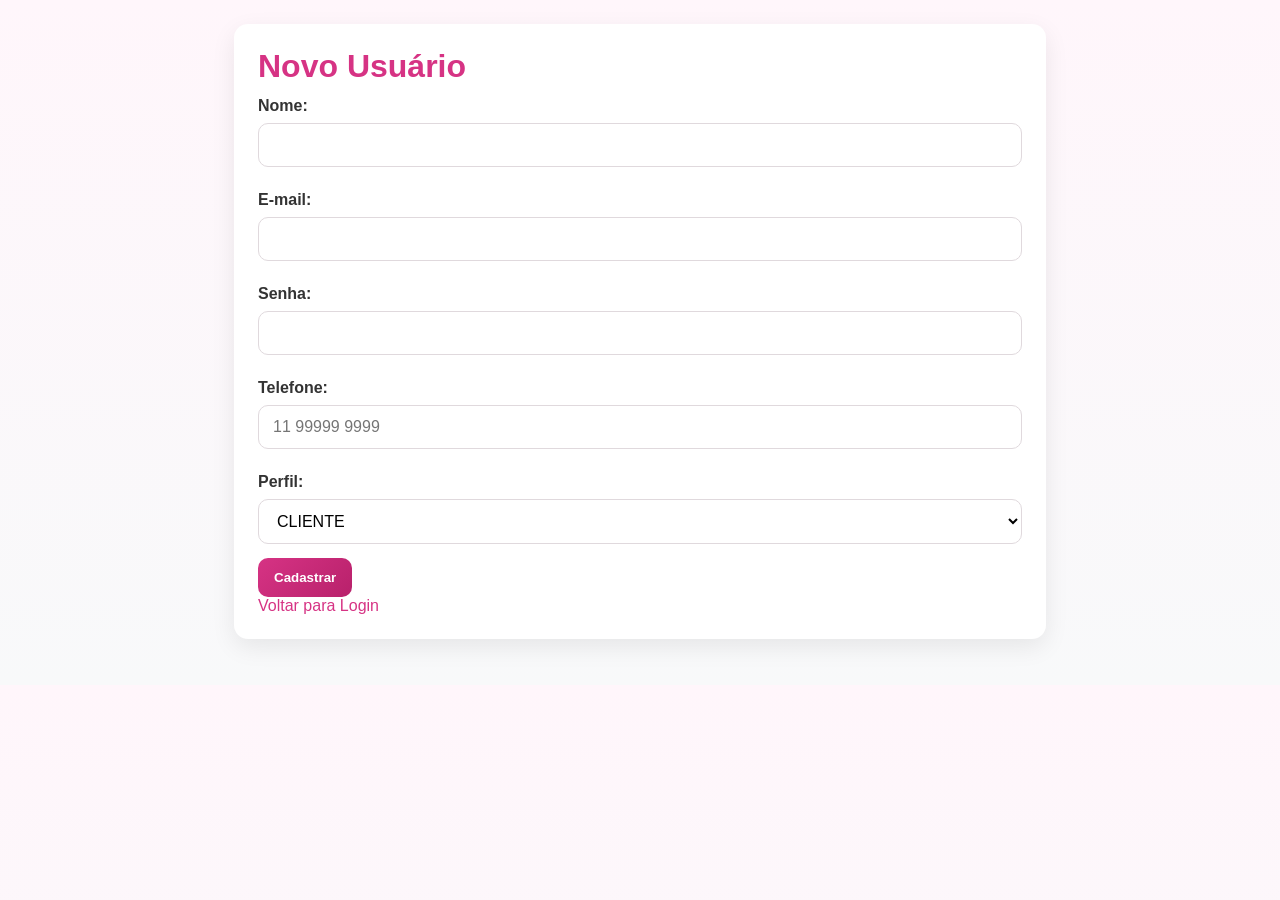
==== src/main/resources/static/cadastro.html @ 90816439 "feat: implementa telas web e atualizacao de status de agendamento" ====
<!DOCTYPE html>
<html lang="pt-br">
<head>
    <meta charset="UTF-8">
    <title>Cadastro de Usuário - Salão da Leila</title>
    <link rel="stylesheet" href="css/style.css">
</head>
<body>
<div class="card">
    <h1>Novo Usuário</h1>
    <form id="form-cadastro">
        <label>Nome:</label>
        <input type="text" id="nome" required>

        <label>E-mail:</label>
        <input type="email" id="email" required>

        <label>Senha:</label>
        <input type="password" id="senha" required>

        <label>Telefone:</label>
        <input type="text" id="telefone" placeholder="11 99999 9999">

        <label>Perfil:</label>
        <select id="perfil">
            <option value="CLIENTE">CLIENTE</option>
            <option value="ADMIN">ADMIN</option>
        </select>

        <button type="submit">Cadastrar</button>
    </form>
    <p><a href="index.html">Voltar para Login</a></p>
</div>

<script src="js/api.js"></script>
<script>
    document.getElementById('form-cadastro').addEventListener('submit', async (e) => {
        e.preventDefault();
        const usuario = {
            nome: document.getElementById('nome').value,
            email: document.getElementById('email').value,
            senha: document.getElementById('senha').value,
            telefone: document.getElementById('telefone').value,
            perfil: document.getElementById('perfil').value
        };
        try {
            await apiPost('/usuarios', usuario);
            alert('Usuário cadastrado com sucesso!');
            window.location.href = 'index.html';
        } catch (err) {
            alert('Erro ao cadastrar: ' + err.message);
        }
    });
</script>
</body>
</html>
---- src/main/resources/static/css/style.css ----
* {
    box-sizing: border-box;
    font-family: 'Segoe UI', Tahoma, Geneva, Verdana, sans-serif;
    margin: 0;
    padding: 0;
}

body {
    background: linear-gradient(180deg, #fff6fb 0%, #f8f9fa 100%);
    color: #333;
    max-width: 860px;
    margin: 0 auto;
    padding: 24px;
}

h1, h2, h3 {
    color: #d63384;
    margin-bottom: 12px;
}

a {
    color: #d63384;
    text-decoration: none;
}

a:hover {
    text-decoration: underline;
}

.card {
    background: #fff;
    border-radius: 14px;
    box-shadow: 0 8px 24px rgba(0, 0, 0, 0.08);
    padding: 24px;
    margin-bottom: 22px;
}

label {
    display: block;
    font-weight: 600;
    margin: 10px 0 8px;
}

input[type="text"],
input[type="email"],
input[type="password"],
input[type="datetime-local"],
select,
textarea {
    width: 100%;
    padding: 12px 14px;
    margin-bottom: 14px;
    border: 1px solid #e0d9dd;
    border-radius: 10px;
    font-size: 1rem;
    background: #fff;
}

textarea {
    resize: vertical;
    min-height: 90px;
}

button {
    background: linear-gradient(135deg, #d63384, #b8216b);
    color: #fff;
    border: none;
    border-radius: 10px;
    padding: 12px 16px;
    font-weight: 700;
    cursor: pointer;
    transition: 0.2s ease;
}

button:hover {
    filter: brightness(0.96);
}

button:disabled {
    opacity: 0.7;
    cursor: not-allowed;
}

.btn-secondary {
    background: #6c757d;
    width: auto;
}

.btn-secondary:hover {
    background: #5a6268;
}

ul {
    list-style: none;
    padding: 0;
    margin: 0;
}

.servico-item {
    display: flex;
    justify-content: space-between;
    align-items: center;
    padding: 12px 14px;
    background: #f7f7f7;
    border: 1px solid #ece7ea;
    border-radius: 10px;
    margin-bottom: 10px;
}

.servico-label {
    display: flex;
    align-items: center;
    justify-content: space-between;
    width: 100%;
    gap: 12px;
    cursor: pointer;
    margin: 0;
    font-weight: normal;
}

.servico-label input[type="checkbox"] {
    width: 18px;
    height: 18px;
    cursor: pointer;
}

.grid-2 {
    display: grid;
    grid-template-columns: repeat(2, minmax(180px, 1fr));
    gap: 12px 18px;
}

.status-badge {
    display: inline-flex;
    align-items: center;
    padding: 5px 10px;
    border-radius: 999px;
    font-size: 0.75rem;
    font-weight: 700;
    text-transform: uppercase;
    letter-spacing: 0.04em;
}

.status-badge.PENDENTE { background: #fff3cd; color: #856404; }
.status-badge.CONFIRMADO { background: #d1ecf1; color: #0c5460; }
.status-badge.CONCLUIDO { background: #d4edda; color: #155724; }
.status-badge.CANCELADO { background: #f8d7da; color: #721c24; }

.mensagem-erro {
    min-height: 22px;
    color: #c62828;
    font-size: 0.95rem;
    margin-top: 10px;
}

.empty-state {
    color: #6c757d;
    padding: 12px 0;
}

#form-agendar button {
    width: 100%;
}

@media (max-width: 600px) {
    body { padding: 16px; }
    .grid-2 { grid-template-columns: 1fr; }
    .servico-item { flex-direction: column; align-items: flex-start; }
}
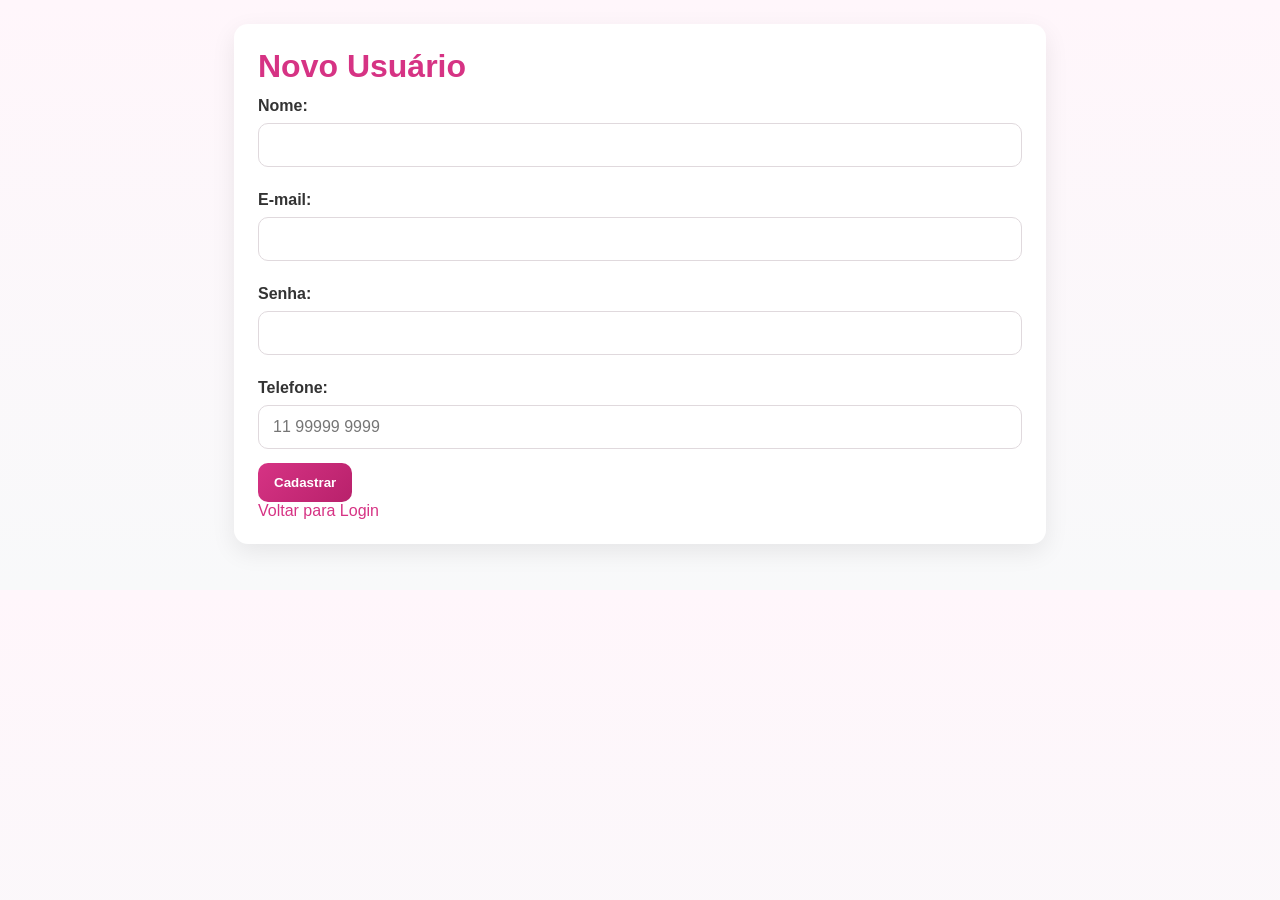
==== commit 34226e7e: "fix: restringe acesso admin, corrige listagem de agendamentos e valida horario comercial" ====
--- a/src/main/resources/static/cadastro.html
+++ b/src/main/resources/static/cadastro.html
@@ -21,12 +21,6 @@
         <label>Telefone:</label>
         <input type="text" id="telefone" placeholder="11 99999 9999">
 
-        <label>Perfil:</label>
-        <select id="perfil">
-            <option value="CLIENTE">CLIENTE</option>
-            <option value="ADMIN">ADMIN</option>
-        </select>
-
         <button type="submit">Cadastrar</button>
     </form>
     <p><a href="index.html">Voltar para Login</a></p>
@@ -41,7 +35,7 @@
             email: document.getElementById('email').value,
             senha: document.getElementById('senha').value,
             telefone: document.getElementById('telefone').value,
-            perfil: document.getElementById('perfil').value
+            perfil: 'CLIENTE'
         };
         try {
             await apiPost('/usuarios', usuario);
